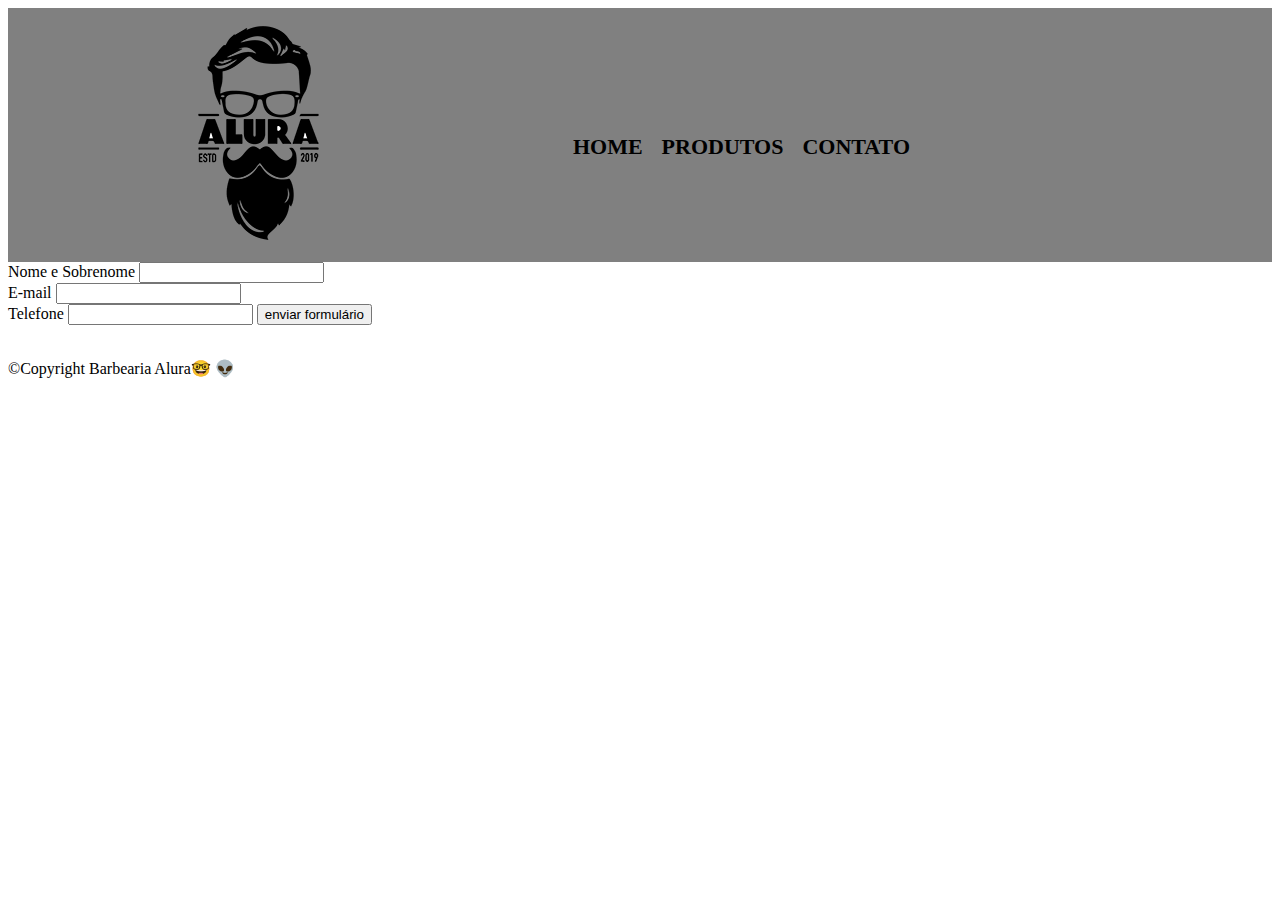
==== contatos.html @ a6821a8e "aa" ====
<!DOCTYPE html>
<html lang="pt-br">
<head>
    <meta charset="UTF-8">
    <meta name="viewport" content="width=device-width, initial-scale=1.0">
    <title>Barbearia Alura - Contatos</title>
    <link rel="stylesheet" href="reset.css">
    <link rel="stylesheet" href="style.css">
</head>
<body>
    <header id="header"> 
        <div class="caixa">
          <img src="logo.png" alt="logo">
          <nav>
            <ul>
              <li><a href="Index.HTML">HOME</a></li>
              <li><a href="produtos.html">PRODUTOS</a></li>
              <li><a href="contato.html">CONTATO</a></li>
            </ul>
          </nav>
        </div>
      </header>
      <main>
        <form action="">
          <label for="Nome e Sobrenome">Nome e Sobrenome</label>
          <input type="text" id="Nome e Sobrenome">
        </form>

        <form action="">
          <label for="E-mail">E-mail</label>
          <input type="text" id="E-mail">
        </form>

        <form action="">
          <label for="Telefone">Telefone</label>
          <input type="text" id="Telefone">
          <input type="submit" value="enviar formulário">
        </form>
      </main>
      <footer>
        <img src="logo-branco.png" class="logo-branco" alt="">
        <p class="cor-letra">&#169Copyright Barbearia Alura&#x1F913 &#x1F47D</p>
      </footer>
</body>
</html>
---- style.css ----
#header{
    background-color: gray;
    padding: 0 25px;
}
nav{
    position: absolute;
    top: 110px;
    right: 200px;
}
nav li {
    display: inline;
    margin: 0 0 0 15px;
}
nav a {
    color: black; 
    font-weight: bold;
    font-size: 22px;
    text-transform: uppercase;
    text-decoration: none;
}
nav a:hover {
    color: red;
    text-decoration: underline;
}
.caixa{
    width: 940px;
    position: relative;
    margin: 0 auto; 
}
.produto{
    width: 940px;
    margin: 0 auto;
    padding: 50px 0;
}
.produto li{
    display: inline-block;
    text-align: center;
    width: 30%;
    vertical-align: top;
    background-color: gray;
    margin: 0 1.5%;
    padding: 30px 20px;
    box-sizing: border-box;
    border-color: black;
    border-width: 2px;
    border-style: solid;
    border-radius: 10px;
}
.produto li:hover {
    border-color: red;
}
.produto li:active {
    border-color: blue;
    color: blue;
}
.produto li h2:hover {
    font-size: 40px;
}

.produto h2 {
    font-size: 30px;
    font-weight: bold;
}
.descrição{
    font-size: 22px;
    font-weight: bold;
}
.preço{
    font-size: 18px;
    margin-top: 10px;
}
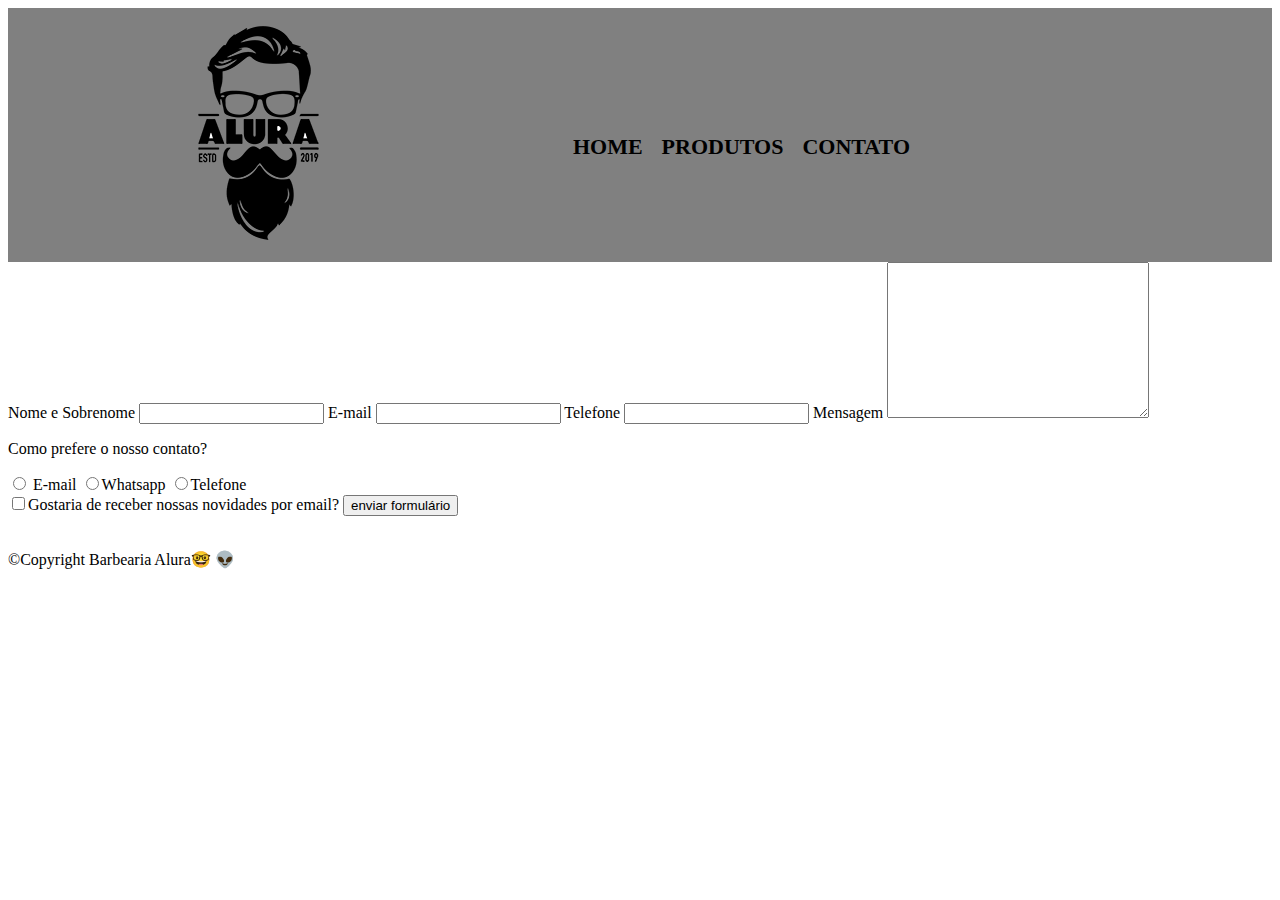
==== commit ad868550: "Update contatos.html" ====
--- a/contatos.html
+++ b/contatos.html
@@ -23,18 +23,32 @@
       <main>
         <form action="">
           <label for="Nome e Sobrenome">Nome e Sobrenome</label>
-          <input type="text" id="Nome e Sobrenome">
-        </form>
+          <input type="text" id="Nome e Sobrenome" class="input-padrao">
+        
+          <label for="E-mail">E-mail</label>
+          <input type="text" id="E-mail" class="input-padrao">
+        
+          <label for="Telefone">Telefone</label>
+          <input type="text" id="Telefone" class="input-padrao">
+          <label for="Mensagem">Mensagem</label>
+          
+          <textarea cols="30" rows="10" id="Mensagem" class="input-padrao"></textarea>
+        <div>
+          <p>Como prefere o nosso contato?</p>
 
-        <form action="">
-          <label for="E-mail">E-mail</label>
-          <input type="text" id="E-mail">
-        </form>
+          <label for="mail"><input type="radio" value="mail" id="mail" name="cont"> E-mail</label>
+          
 
-        <form action="">
-          <label for="Telefone">Telefone</label>
-          <input type="text" id="Telefone">
-          <input type="submit" value="enviar formulário">
+          <label for="Whats1"><input type="radio" value="Whats1" id="Whats1" name="cont">Whatsapp</label>
+         
+
+          <label for="Telefo"><input type="radio" value="Telefo" id="Telefo" name="cont">Telefone</label>
+          
+        </div>
+
+        <label class="checkbox1"><input type="checkbox">Gostaria de receber nossas novidades por email?</label>
+
+        <input type="submit" value="enviar formulário">
         </form>
       </main>
       <footer>
@@ -42,4 +56,4 @@
         <p class="cor-letra">&#169Copyright Barbearia Alura&#x1F913 &#x1F47D</p>
       </footer>
 </body>
-</html>+</html>
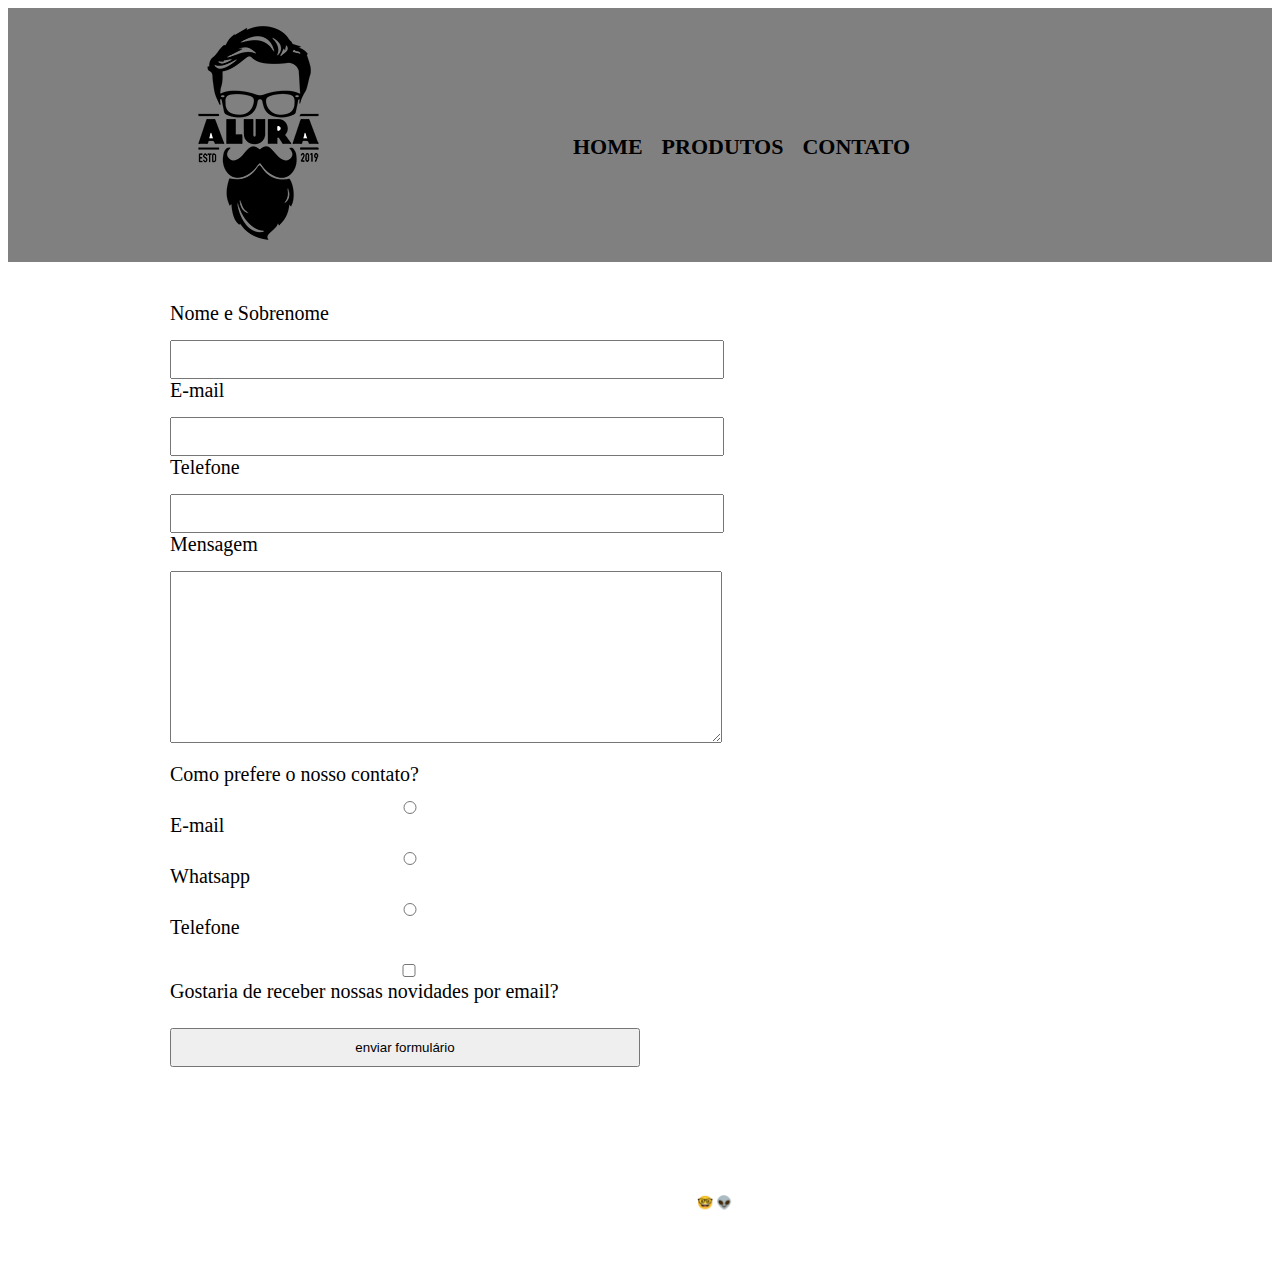
==== commit 02a38bd8: "Update contatos.html" ====
--- a/contatos.html
+++ b/contatos.html
@@ -6,6 +6,9 @@
     <title>Barbearia Alura - Contatos</title>
     <link rel="stylesheet" href="reset.css">
     <link rel="stylesheet" href="style.css">
+     <link rel="stylesheet" href="index.html">
+     <link rel="stylesheet" href="produtos.html">
+     <link rel="stylesheet" href="style-home.css">
 </head>
 <body>
     <header id="header"> 
@@ -15,7 +18,7 @@
             <ul>
               <li><a href="Index.HTML">HOME</a></li>
               <li><a href="produtos.html">PRODUTOS</a></li>
-              <li><a href="contato.html">CONTATO</a></li>
+              <li><a href="contatos.html">CONTATO</a></li>
             </ul>
           </nav>
         </div>
--- a/style.css
+++ b/style.css
@@ -69,3 +69,37 @@
     font-size: 18px;
     margin-top: 10px;
 }
+footer {
+    text-align: center;
+    background: url(bg.jpg);
+    padding: 50px 0;
+}
+.logo-branco{
+    display: inline;
+}
+.cor-letra{
+    color: white;
+    font-size: 13px;
+    margin: 20px 0 0;
+}
+main{
+    width: 940px;
+    margin: 0 auto;
+}
+form{
+   margin: 40px 0;
+}
+form label, form p{
+    display: block;
+    font-size: 20px;
+    margin-bottom: 10px;
+}
+form input , form textarea, input-padrao{
+    display: block;
+    margin-top: 15px;
+    width: 50%;
+    padding: 10px 40px;
+}
+.checkbox1{
+    margin: 25px 0;
+}
